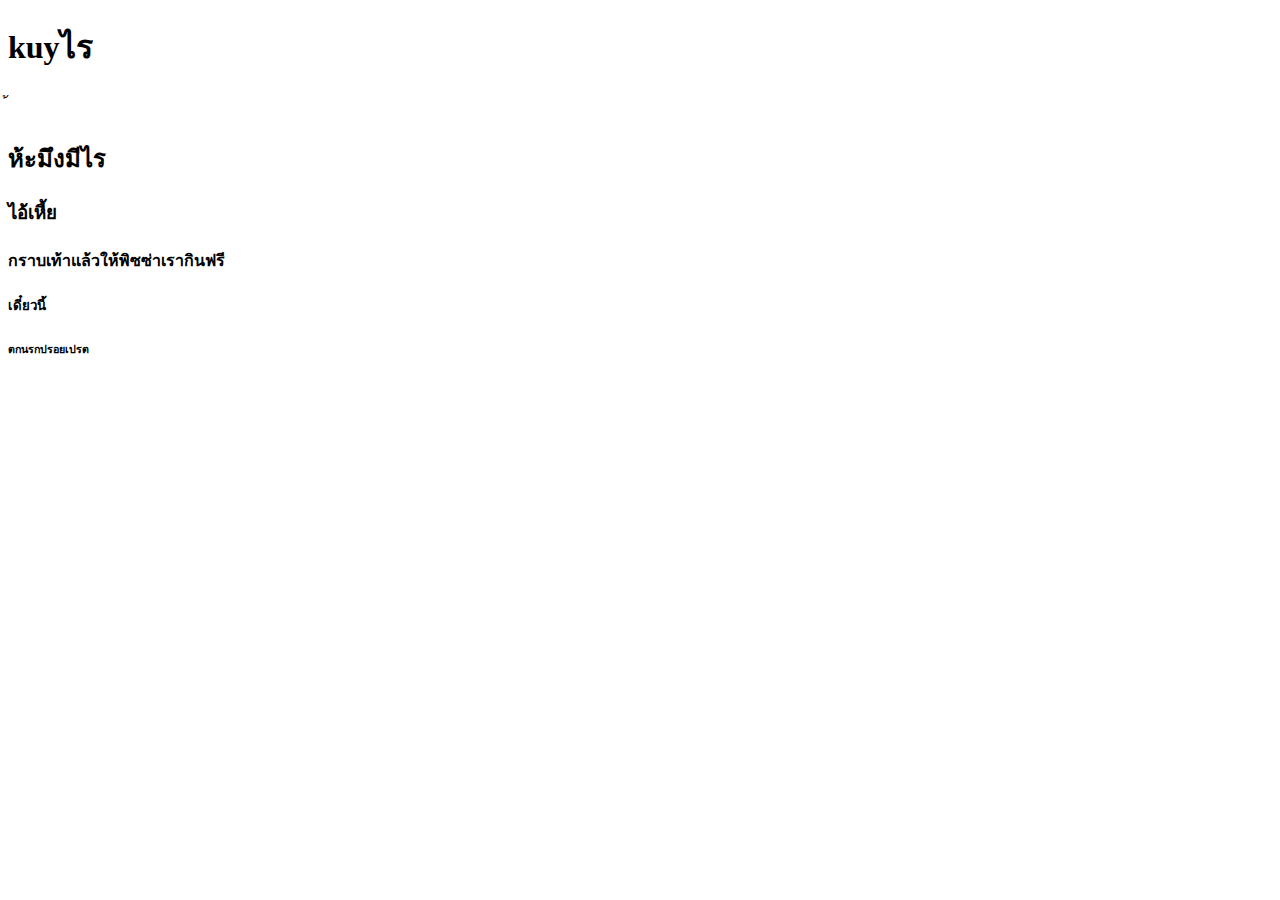
==== index.html @ aad66a76 "Upload v1 index" ====
<!DOCTYPE html>
<html lang="en">
<head>
    <meta charset="UTF-8">
    <meta name="viewport" content="width=device-width, initial-scale=1.0">
    <title>hello world Hdml</title>
</head>
<body>
<h1>kuyไร</h1>
้<h2>ห้ะมึงมีไร</h2>
<h3>ไอ้เหี้ย</h3>
<h4>กราบเท้าแล้วให้พิซซ่าเรากินฟรี</h4>
<h5>เดี๋ยวนี้</h5>
<h6>ตกนรกปรอยเปรต</h6>
</body>
</html>
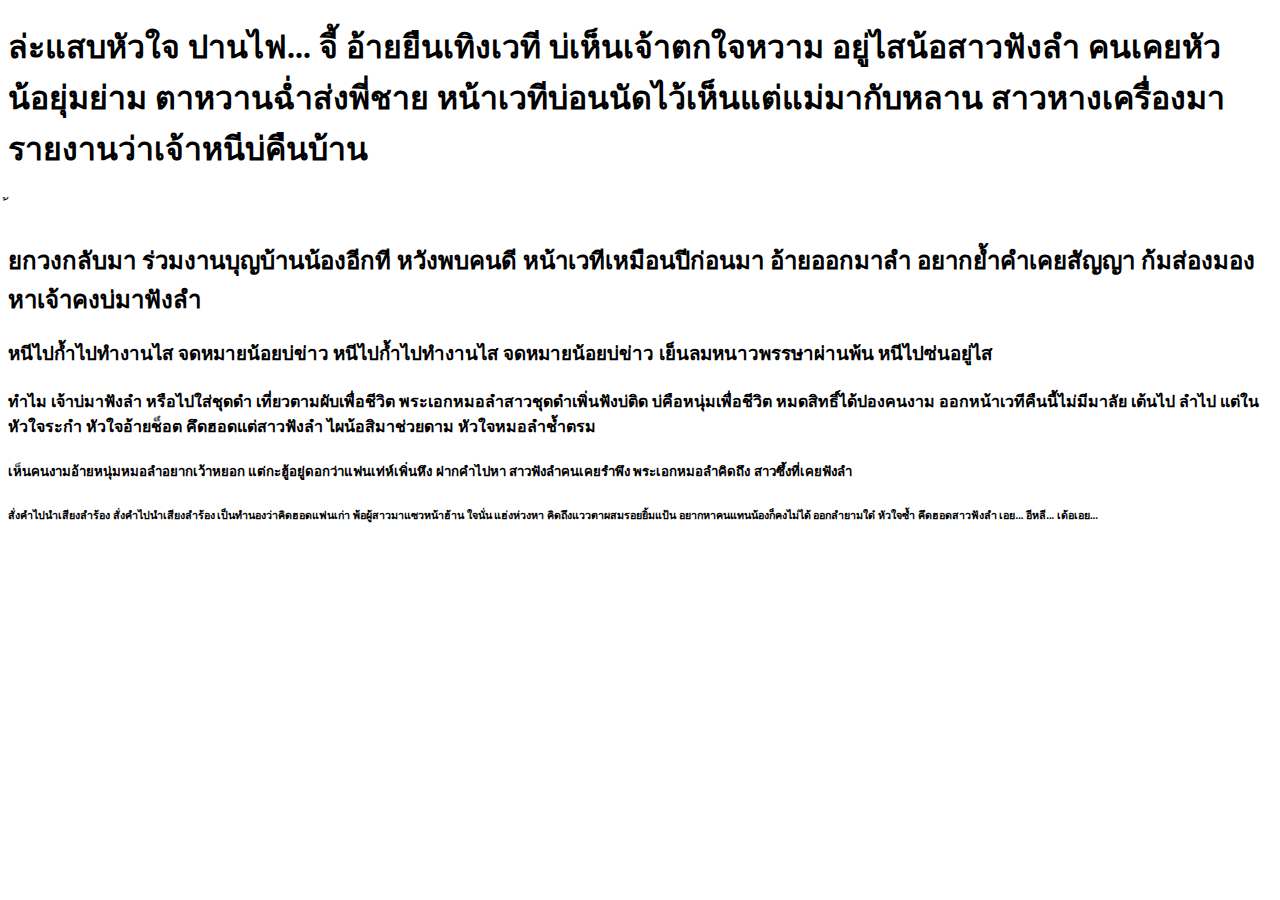
==== commit 1622f973: "Update index.html" ====
--- a/index.html
+++ b/index.html
@@ -6,11 +6,43 @@
     <title>hello world Hdml</title>
 </head>
 <body>
-<h1>kuyไร</h1>
-้<h2>ห้ะมึงมีไร</h2>
-<h3>ไอ้เหี้ย</h3>
-<h4>กราบเท้าแล้วให้พิซซ่าเรากินฟรี</h4>
-<h5>เดี๋ยวนี้</h5>
-<h6>ตกนรกปรอยเปรต</h6>
+<h1> ล่ะแสบหัวใจ ปานไฟ... จี้
+อ้ายยืนเทิงเวที บ่เห็นเจ้าตกใจหวาม
+อยู่ไสน้อสาวฟังลำ
+คนเคยหัวน้อยุ่มย่าม
+ตาหวานฉ่ำส่งพี่ชาย
+หน้าเวทีบ่อนนัดไว้เห็นแต่แม่มากับหลาน
+สาวหางเครื่องมารายงานว่าเจ้าหนีบ่คืนบ้าน</h1>
+้<h2>ยกวงกลับมา ร่วมงานบุญบ้านน้องอีกที
+หวังพบคนดี หน้าเวทีเหมือนปีก่อนมา
+อ้ายออกมาลำ อยากย้ำคำเคยสัญญา
+ก้มส่องมองหาเจ้าคงบ่มาฟังลำ</h2>
+<h3> หนีไปก้ำไปทำงานไส จดหมายน้อยบ่ข่าว
+หนีไปก้ำไปทำงานไส จดหมายน้อยบ่ข่าว
+เย็นลมหนาวพรรษาผ่านพ้น
+หนีไปซ่นอยู่ไส</h3>
+<h4>ทำไม เจ้าบ่มาฟังลำ หรือไปใส่ชุดดำ
+เที่ยวตามผับเพื่อชีวิต
+พระเอกหมอลำสาวชุดดำเพิ่นฟังบ่ติด
+บ่คือหนุ่มเพื่อชีวิต
+หมดสิทธิ์ได้ปองคนงาม
+ออกหน้าเวทีคืนนี้ไม่มีมาลัย เต้นไป
+ลำไป แต่ในหัวใจระกำ
+หัวใจอ้ายช็อต คึดฮอดแต่สาวฟังลำ
+ไผน้อสิมาช่วยดาม หัวใจหมอลำช้ำตรม</h4>
+<h5>เห็นคนงามอ้ายหนุ่มหมอลำอยากเว้าหยอก
+แต่กะฮู้อยู่ดอกว่าแฟนเท่ห์เพิ่นหึง
+ฝากคำไปหา สาวฟังลำคนเคยรำพึง
+พระเอกหมอลำคิดถึง สาวซึ้งที่เคยฟังลำ
+</h5>
+<h6>สั่งคำไปนำเสียงลำร้อง
+สั่งคำไปนำเสียงลำร้อง
+เป็นทำนองว่าคิดฮอดแฟนเก่า
+พ้อผู้สาวมาแซวหน้าฮ้าน
+ใจนั่น แฮ่งห่วงหา
+คิดถึงแววตาผสมรอยยิ้มแป้น
+อยากหาคนแทนน้องก็คงไม่ได้
+ออกลำยามใด๋ หัวใจซ้ำ
+คึดฮอดสาวฟังลำ เอย... อีหลี... เด้อเอย...</h6>
 </body>
-</html>+</html>
